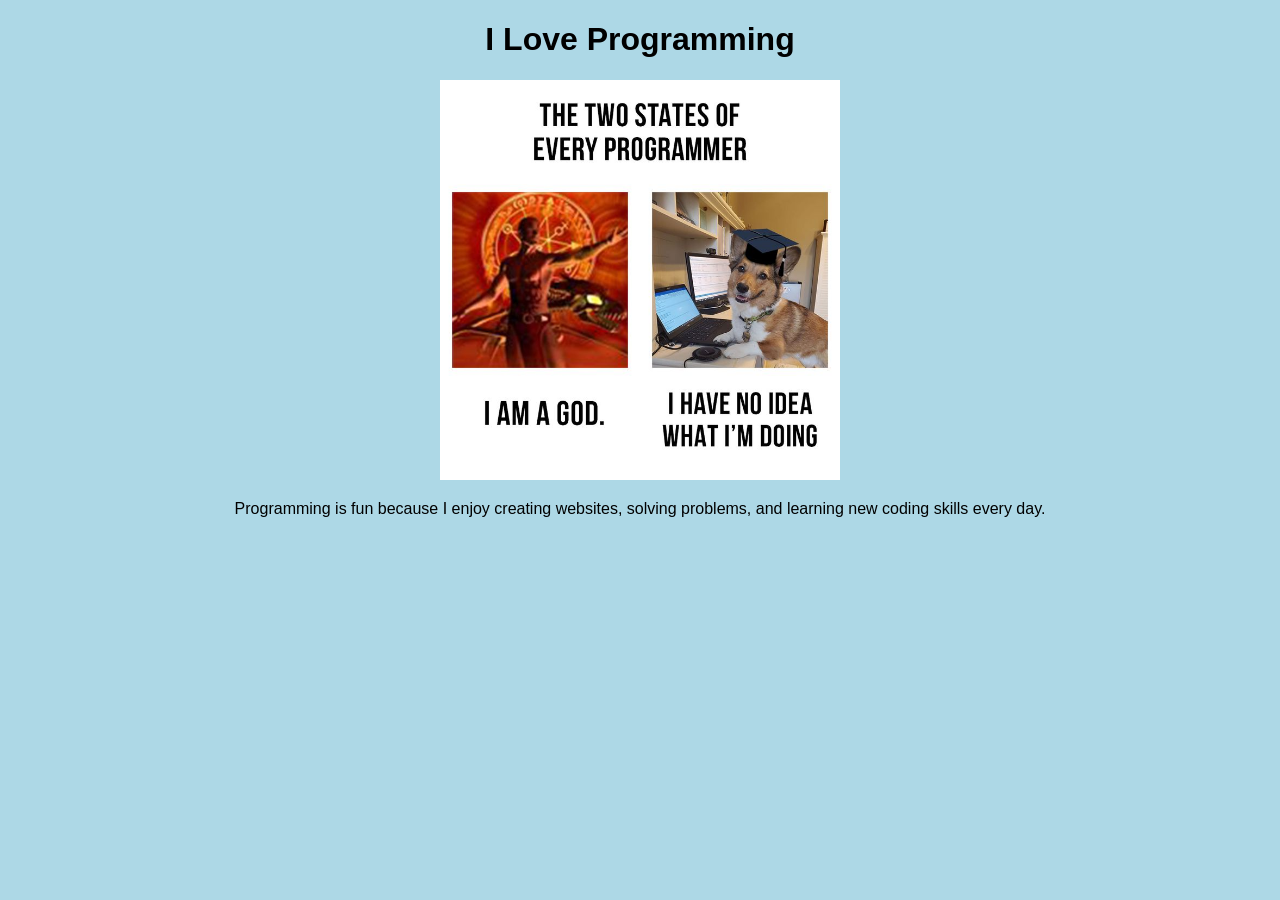
==== Homework/index.html @ 563b2239 "first commit" ====
<!-- Andrew McLean -->

<!-- This tells the browser this is an HTML5 document -->
<!DOCTYPE html>

<!-- Opening html tag -->
<html lang="en">

<!-- Opening head tag -->
<head>

    <!-- Title -->
    <title>I Love Programming</title>

</head>
<!-- Closing head tag -->

<!-- Opening body tag -->
<body style="background-color: lightblue; text-align: center; font-family: Arial;">

    <!-- Main page heading -->
    <h1>I Love Programming</h1>

    <!-- Paragraph section with meme image -->
    <p>

        <!-- Programming meme image -->
        
        <img id="memeImage"
             src="TwotypesofProgrammers.jpg"
             alt="Programming Meme"
             width="400">

    </p>

    <!-- Paragraph about programming -->
    <p>
        Programming is fun because I enjoy creating websites, solving problems,
        and learning new coding skills every day.
    </p>

</body>
<!-- Closing body tag -->

</html>
<!-- Closing html tag -->
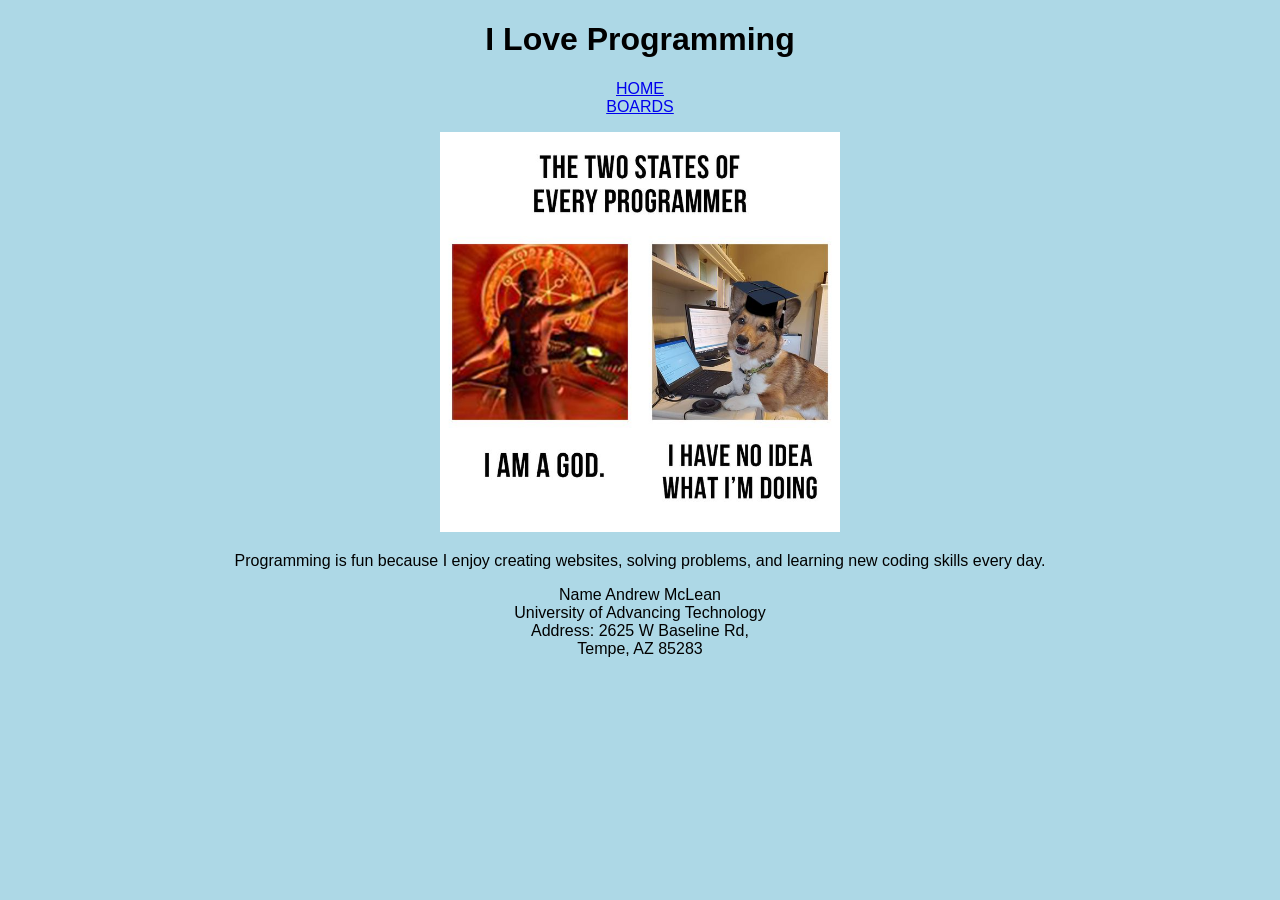
==== commit 4882a406: "second updaate" ====
--- a/Homework/index.html
+++ b/Homework/index.html
@@ -17,17 +17,28 @@
 
 <!-- Opening body tag -->
 <body style="background-color: lightblue; text-align: center; font-family: Arial;">
+<!-- Header section -->
+    <header> 
+
 
     <!-- Main page heading -->
     <h1>I Love Programming</h1>
+    
+</header>
+<nav> 
 
+<a href ="./index.html">HOME</a>
+<br> 
+<a href="./boards.html">BOARDS</a>
+
+<!--Navigation-->
+</nav>
     <!-- Paragraph section with meme image -->
     <p>
 
         <!-- Programming meme image -->
         
-        <img id="memeImage"
-             src="TwotypesofProgrammers.jpg"
+        <img src="TwotypesofProgrammers.jpg"
              alt="Programming Meme"
              width="400">
 
@@ -39,6 +50,14 @@
         and learning new coding skills every day.
     </p>
 
+    <!-- Footer section -->
+    <footer> 
+        Name Andrew McLean <br> 
+        University of Advancing Technology <br>
+        Address: 2625 W Baseline Rd,<br>
+         Tempe, AZ 85283 <br>
+</footer>
+
 </body>
 <!-- Closing body tag -->
 
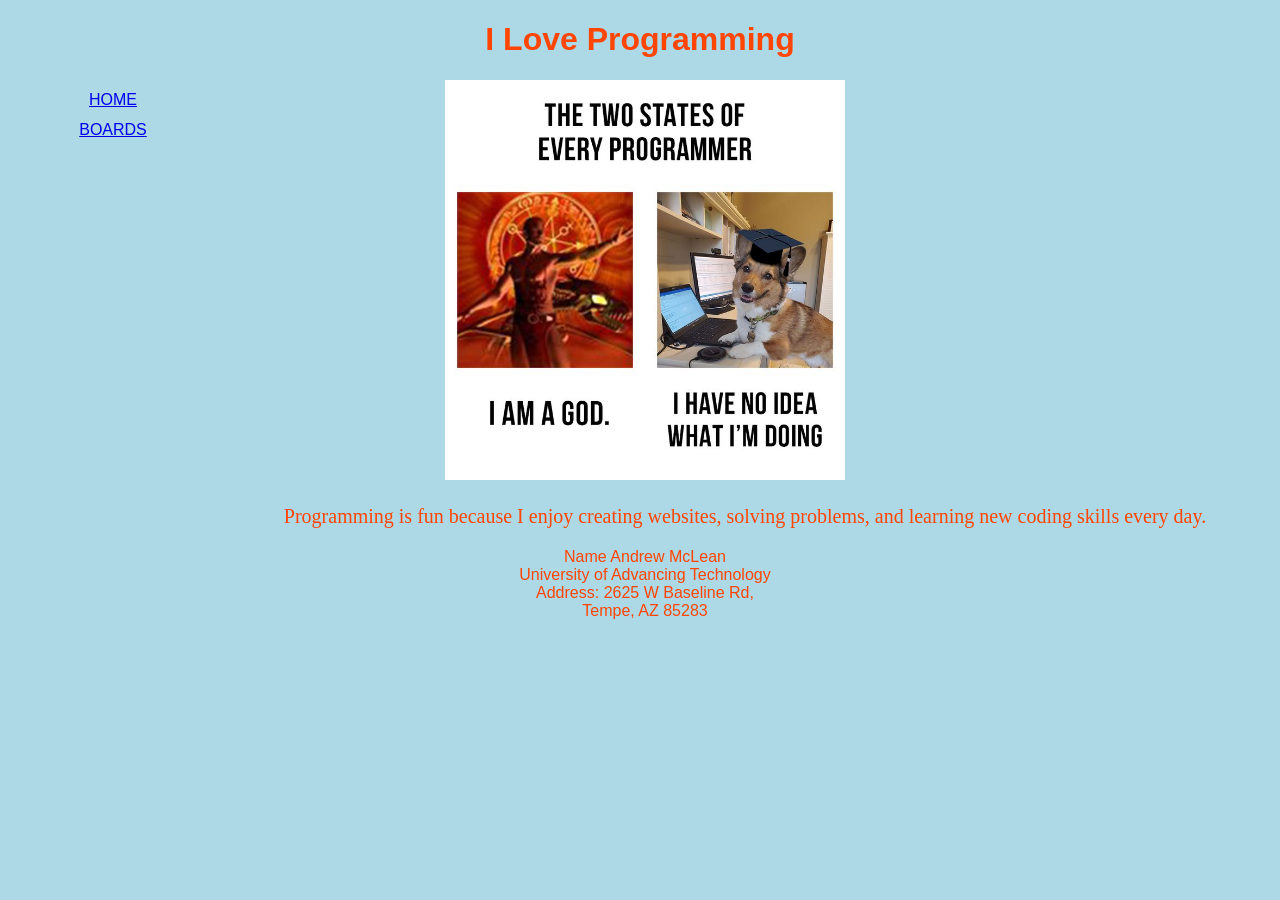
==== commit 8e3cac8a: "Main.css added for css styling" ====
--- a/Homework/index.html
+++ b/Homework/index.html
@@ -8,7 +8,9 @@
 
 <!-- Opening head tag -->
 <head>
-
+ <meta charset="UTF-8">
+ <meta name="viewport" content="width=device-width, initial-scale=1.0">
+ <link rel = "stylesheet" href="main.css">
     <!-- Title -->
     <title>I Love Programming</title>
 
@@ -16,9 +18,9 @@
 <!-- Closing head tag -->
 
 <!-- Opening body tag -->
-<body style="background-color: lightblue; text-align: center; font-family: Arial;">
+
 <!-- Header section -->
-    <header> 
+    <header class="header"> 
 
 
     <!-- Main page heading -->
@@ -34,18 +36,18 @@
 <!--Navigation-->
 </nav>
     <!-- Paragraph section with meme image -->
-    <p>
+    <p class="p">
 
         <!-- Programming meme image -->
         
-        <img src="TwotypesofProgrammers.jpg"
+        <img id = "memeimage"src="TwotypesofProgrammers.jpg"
              alt="Programming Meme"
              width="400">
 
     </p>
 
     <!-- Paragraph about programming -->
-    <p>
+    <p class="p">
         Programming is fun because I enjoy creating websites, solving problems,
         and learning new coding skills every day.
     </p>
--- a/Homework/main.css
+++ b/Homework/main.css
@@ -0,0 +1,30 @@
+body {
+      background-color: lightblue; text-align: center; font-family: Arial;
+color: orangered; 
+}
+
+
+nav {
+height:600px;
+width:200px;
+float:left;
+padding:5px;
+line-height:30px;
+}
+
+footer {
+text-align:center;
+margin-right:200px;
+}
+
+#memeimage {
+margin-right: 200px;
+}
+
+#header{
+text-align: center; 
+}
+
+p {
+font: 20px italic Arial; 
+}
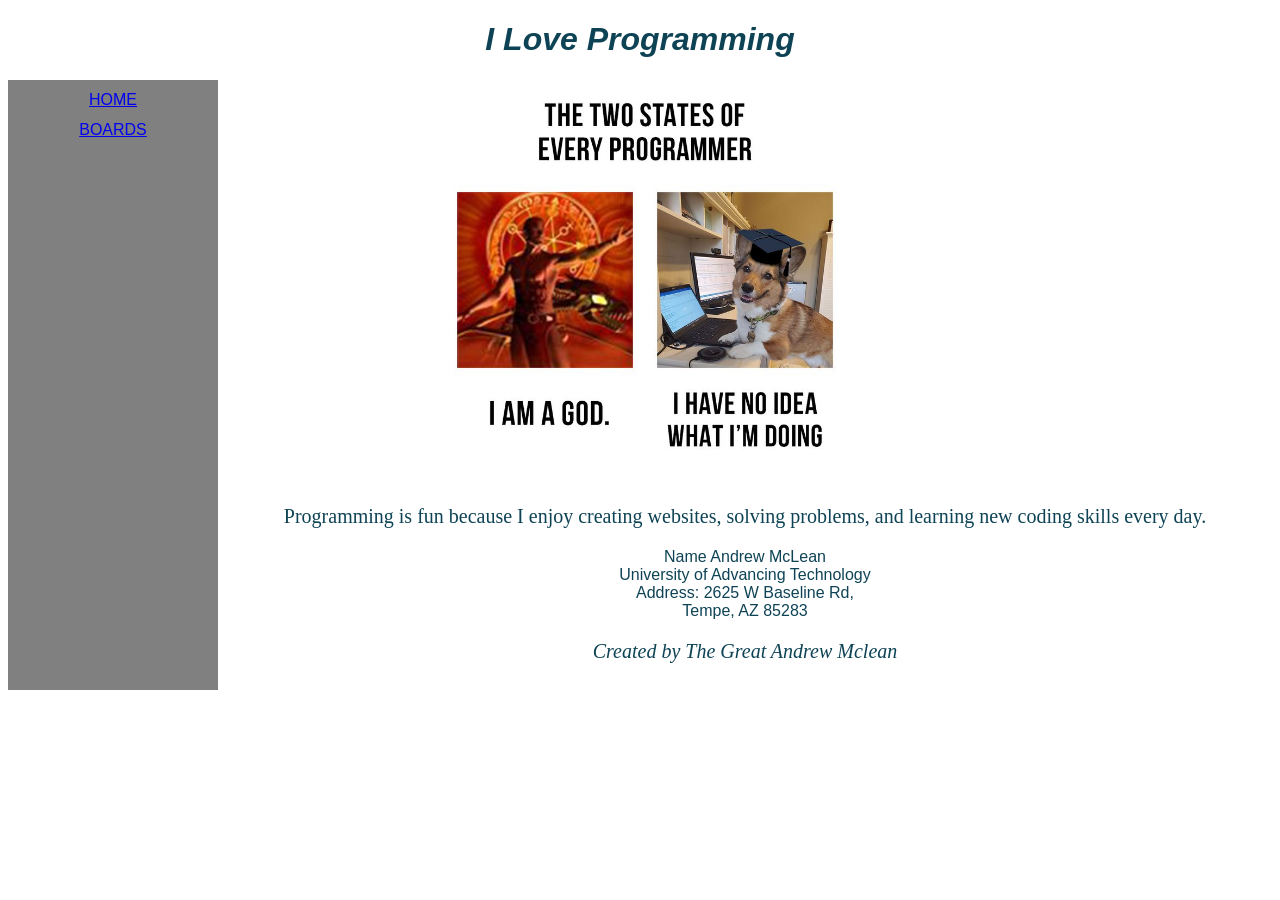
==== commit 8643c4bd: "updates to new css file main.css" ====
--- a/Homework/index.html
+++ b/Homework/index.html
@@ -12,7 +12,7 @@
  <meta name="viewport" content="width=device-width, initial-scale=1.0">
  <link rel = "stylesheet" href="main.css">
     <!-- Title -->
-    <title>I Love Programming</title>
+    <title class="titleheader">I Love Programming</title>
 
 </head>
 <!-- Closing head tag -->
@@ -24,7 +24,7 @@
 
 
     <!-- Main page heading -->
-    <h1>I Love Programming</h1>
+    <h1><i>I Love Programming</h1></i>
     
 </header>
 <nav> 
@@ -35,7 +35,7 @@
 
 <!--Navigation-->
 </nav>
-    <!-- Paragraph section with meme image -->
+ <body class="body">  <!-- Paragraph section with meme image -->
     <p class="p">
 
         <!-- Programming meme image -->
@@ -53,13 +53,13 @@
     </p>
 
     <!-- Footer section -->
-    <footer> 
+    <footer class="footer"> 
         Name Andrew McLean <br> 
         University of Advancing Technology <br>
         Address: 2625 W Baseline Rd,<br>
          Tempe, AZ 85283 <br>
 </footer>
-
+<p class = "NameStamp1"><i>   Created by The Great Andrew Mclean </i></p>
 </body>
 <!-- Closing body tag -->
 
--- a/Homework/main.css
+++ b/Homework/main.css
@@ -1,30 +1,35 @@
 body {
-      background-color: lightblue; text-align: center; font-family: Arial;
-color: orangered; 
+      background-color: #ffffff; text-align: center; font-family: Arial;
+color: #0e4355;
+text-align:center; 
 }
 
 
-nav {
+nav{
 height:600px;
 width:200px;
 float:left;
 padding:5px;
 line-height:30px;
+background-color:grey; 
 }
 
-footer {
+#footer {
 text-align:center;
 margin-right:200px;
 }
 
 #memeimage {
 margin-right: 200px;
+justify-content: center;
 }
 
 #header{
 text-align: center; 
 }
 
-p {
+p{
 font: 20px italic Arial; 
-}+}
+
+
